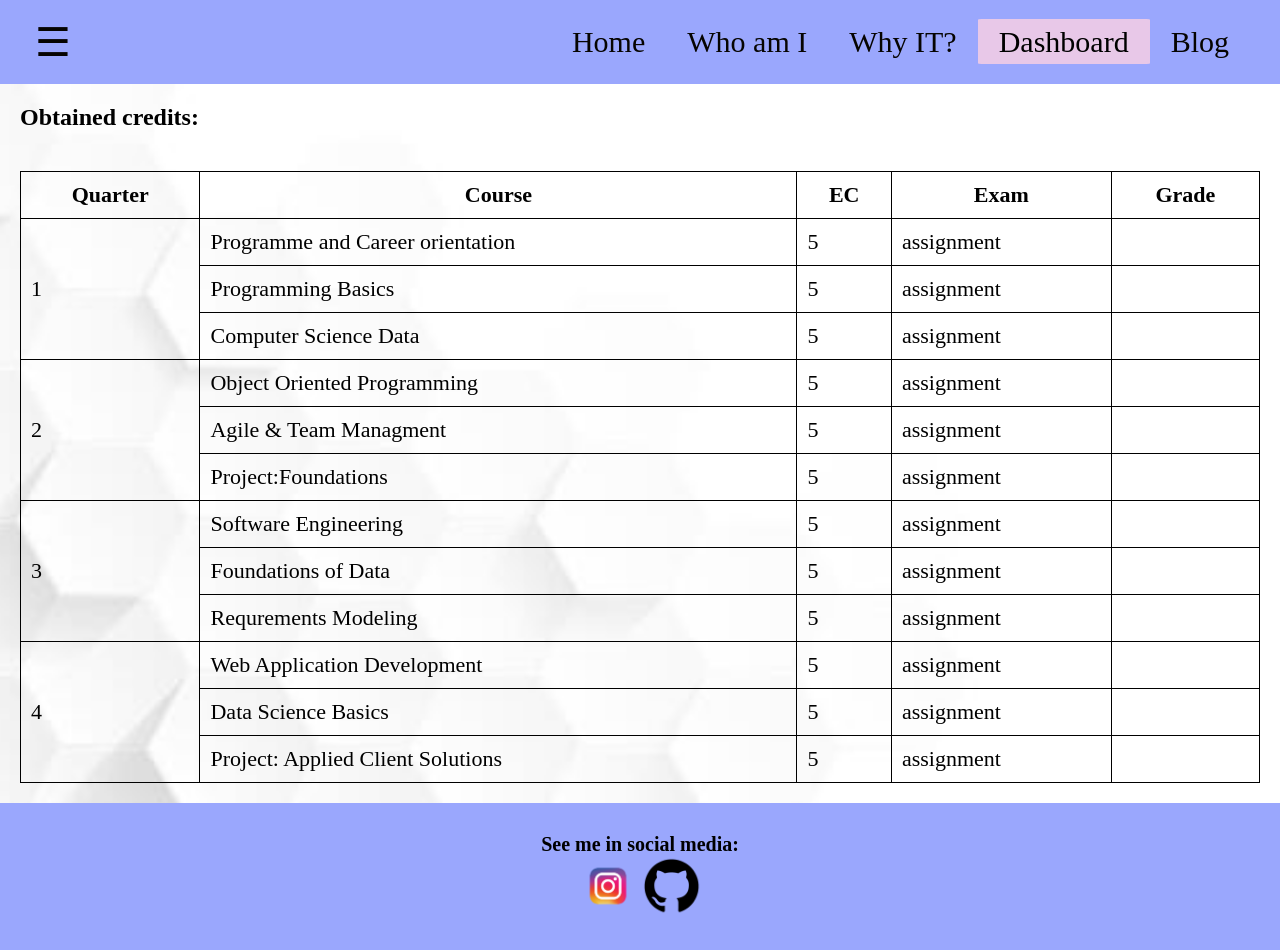
==== pages/dashboard.html @ e377d236 "done" ====
<!DOCTYPE html>
<html>
    <head>
        <meta charset="utf-8" />
    <meta name="viewport" content="width=device-width, initial-scale=1.0" />
       <title>Dashboard</title>
       <meta charset="UTF-8">
       <link rel="stylesheet" href="../style.css">
    </head>
       <body>
        <header>
            <button class="hamburger"
         id="hamburger"
          aria-label="Open menu" 
          aria-expanded="false"
          >
            ☰
        </button>
        <nav class="main">
            <ul>
                <li><a href="../index.html" target="_self">Home</a></li>
                <li><a href="about.html" target="_self">Who am I</a></li>
                <li><a href="why-it.html" target="_self">Why IT?</a></li>
                <li class="active"><a href="dashboard.html" target="_self">Dashboard</a></li>
                <li><a href="blog.html" target="_self">Blog</a></li>
            </ul>
        </nav>
         <div class="dropdown" id="dropdown">
           <a href="https://hz.reader.docfield.com/?_gl=1*14rspdg*_gcl_au*MTc5NDkyODA4MC4xNzkwODUzNjQ5*_ga*MTkwMTA1MjcyNi4xNzkwODUzNjQ5*_ga_6MYD4DVW57*czE3OTI2NjUyNDMkbzUkZzEkdDE3OTI2NjUzMDQkajU5JGwwJGgw" target="_blank">CER</a>
        <a href="https://hz.reader.docfield.com/93eee6aa-2bc1-454c-a56a-f8b56c62ba9f" target="_blank">IR</a>
        <a href="https://learn.hz.nl/my/" target="_blank">Learn</a>
        <a href="dashboard.html">Dashboard</a>
        <a href="https://github.com/HZ-HBO-ICT" target="_blank">GitHub<img class="logo2" src="../HZ-logos/hz-university-of-applied-sciences.png"> </a>
        </div>
    </header>
    <h2 class="credits">Obtained credits:</h2>
         <table class="table">
           <tr>
              <th>Quarter</th>
              <th>Course</th>
              <th>EC</th>
              <th>Exam</th>
              <th>Grade</th>
            </tr>
            <tr> 
              <td rowspan="3">1</td>
              <td>Programme and Career orientation</td>
              <td>5</td>
              <td>assignment</td>
              <td></td>
            </tr>
            <tr>
                <td>Programming Basics</td>
                <td>5</td>
                <td>assignment</td>
                <td></td>
            </tr>
            <tr>
                <td>Computer Science Data</td>
                <td>5</td>
                <td>assignment</td>
                <td></td>
            </tr>
    
            <tr>
              <td rowspan="3">2</td>
              <td>Object Oriented Programming</td>
              <td>5</td>
              <td>assignment</td>
              <td></td>
            </tr>
            <tr>
            <td>Agile & Team Managment</td>
            <td>5</td>
            <td>assignment</td>
            <td></td>
            </tr>
            <tr>
                <td>Project:Foundations</td>
                <td>5</td>
                <td>assignment</td>
                <td></td>
            </tr>
            <tr>
            <td rowspan="3">3</td>
            <td>Software Engineering</td>
            <td>5</td>
            <td>assignment</td>
            <td></td>
            </tr>
            <tr>
              <td>Foundations of Data</td>
              <td>5</td>
              <td>assignment</td>
              <td></td>
            </tr>
            <tr>
                <td>Requrements Modeling</td>
                <td>5</td>
                <td>assignment</td>
                <td></td>
            </tr>
        
            <tr>
              <td rowspan="3">4</td>
              <td>Web Application Development</td>
              <td>5</td>
              <td>assignment</td>
              <td></td>
           </tr>
            <tr>
              <td>Data Science Basics</td>
           
              <td>5</td>
                <td>assignment</td>
                <td></td>
                 </tr>
                <tr>
                    <td>
                        Project: Applied Client Solutions
                    </td>
                    <td>5</td>
                <td>assignment</td>
                <td></td>
                </tr>

        </table>
        <footer>
        <p>
            <b>See me in social media:</b>

        </p>
        <a a href="https://www.instagram.com/piny.bo?stkn=MWE0dXExeWQ1ajBnaQ==" target="_blank"><img
                src="../images/instagram-logo-instagram-icon-transparent-free-png.webp" alt="Instagram logo"></a>
        <a href="https://github.com/anna553213"><img src="../images/github-icon.webp" alt="github-icon"></a>

    </footer>
    <script src="../script.js"></script>
       </body>
</html>
---- style.css ----
* {
    margin: 0;
    padding: 0;
    box-sizing: border-box;
    font-family: 'Montserrat';
}

html,
body {
    min-height: 100%;
}

body {
    background-image: url(./images/background-image.jpg);
    background-repeat: no-repeat;
    background-position: center;
    background-size: cover;
    background-attachment: fixed;

    min-height: 100vh;

    display: flex;
    flex-direction: column;
}

/* HEADER */
header {
    background-color: rgb(154, 167, 253);
    padding: 25px 30px;
    width: 100%;
    position: relative;
}

/* NAVIGATION */
nav.main ul {
    list-style-type: none;
    margin: 0;
    padding: 0;

    display: flex;
    justify-content: flex-end;
    align-items: center;

    font-size: 30px;
}

nav.main ul li {
    display: inline-block;
}

nav.main ul li a {
    text-decoration: none;
    color: rgb(6, 4, 1);

    padding: 5px 20px;

    border: 1px solid transparent;
    transition: 0.2s ease;
}

nav.main ul li a:hover {
    background-color: rgb(232, 200, 232);
    color: black;
    border-radius: 2%;
}

nav.main ul li.active a {
    background-color: rgb(232, 200, 232);
    color: black;
    border-radius: 2%;
}

.hamburger {
    cursor: pointer;
    font-size: 40px;
    border: none;
    background: transparent;
    color: rgb(6, 4, 1);
    padding: 5px;
    position: absolute;
    top: 50%;
    left: 30px;
    transform: translateY(-50%);
    z-index: 1002;
}


.dropdown {
    display: none;
    position: absolute;
    top: calc(100% + 8px);
    left: 30px;
    min-width: 220px;
    padding: 8px 0;
    background-color: white;
    border-radius: 10px;
    box-shadow: 0 8px 24px rgba(0, 0, 0, 0.18);
    z-index: 1001;
}

.dropdown.open {
    display: block;
}

.dropdown a {
    display: block;
    padding: 12px 18px;
    color: #222;
    font-size: 30px;
    text-decoration: none;
    transition: background-color 0.2s ease;
}

.dropdown a:hover {
    background-color: rgb(232, 200, 232);
}
div.dropdown img {
    max-width: 110px;
    height: auto;
}

/* MAIN CONTENT HOME PAGE*/
main {
    flex: 1;
}

div.main-content p {
    font-size: 40px;
    text-align: left;
}

h1 {
    text-align: center;
    font-size: 80px;
    margin: 0;
}

.home-content {
    display: flex;
    justify-content: space-between;
    align-items: center;
    padding: 50px;
}

.home-content .info {
    flex: 1;
}

.home-content img {
    width: 480px;
    height: auto;
}

.info {
    font-size: 40px;
}

figcaption {
    text-align: center;
}

/*MAIN CONTENT ABOUT ME PAGE*/
.row {
    display: flex;
    justify-content: space-between;
    align-items: center;

    width: 90%;
    margin: 70px auto;
    gap: 80px;
}

.row .text {
    width: 45%;
}

.row img {
    width: 600px;
    max-width: 60%;
    height: auto;
    border-radius: 10px;
}

.row.reverse {
    flex-direction: row-reverse;
}

.text {
    font-size: 40px;
    margin: 40px;
}

 ul.favorites a li{
    color: #a24ed6;
    text-decoration: none;
    padding: 20px;
 }

/*WHY-IT*/
.small-logo {
    width: 20px;
    height: auto;
    vertical-align: middle;
}

.hobbies {
    font-size: 50px;
}

.text-it {
    max-width: 1100px;
    margin: auto;
    padding: 20px;
    font-size: 35px;
}

/*TABLE*/
table {
    border-collapse: collapse;
    margin: 20px;
}
h2.credits{
padding: 20px;
}

table,
th,
td {
    border: 1px solid black;
}

th,
td {
    padding: 10px;
    font-size: 22px;
}

.hz-logo {
    max-height: 70px;
    width: auto;
}

/*BLOG PAGE*/
div.blog a {
    display: flex;
    box-sizing: border-box;
    justify-content: center;
    align-items: center;
    text-align: center;
    font-size: 60px;
    padding: 40px;
    margin: 0 auto;
    text-decoration: wavy;
    color: #a24ed6;
}

 
.backbtn{
    text-align: left;
   display: flexbox;
   max-width: 100px;
   width: auto;
   margin: 20px;
   border: none;
  color: rgb(8, 4, 4);
  text-align: center;
  text-decoration: none;
  font-size: 16px;
  cursor: pointer;
}
button.backbtn a{
    color: #a24ed6;
}

div h1.border{
    display: flex;
    grid-template-columns: repeat(2, minmax(0, 1fr));
    gap: 70px;
    width: 100%;
    min-width: 0;
    padding: 10px;
    border-radius: 10px;
    background-color: #ddd4df;
    border-left: 5px solid #783984;
}


/* Main SWOT section */
.swot-section, .blog {
    width: 90%;
    max-width: 1100px;
    margin: 40px auto;
    padding: 20px;
    box-sizing: border-box;
    text-align: center;
}

.swot-section h1 {
    font-size: 40px;
    margin-bottom: 10px;
}


/* Two columns and two rows */
.swot-grid{
    display: grid;
    grid-template-columns: repeat(2, minmax(0, 1fr));
    gap: 70px;
    width: 100%;
}

/* Each rectangle */
.swot-box {
    width: 100%;
    min-width: 0;
    height: 450px;
    padding: 10px;
    box-sizing: border-box;
    border-radius: 10px;
    transition: transform 0.2s ease;
}

.swot-box:hover {
    transform: translateY(-4px);
}

.swot-box h2 {
    margin-top: 0;
    margin-bottom: 15px;
}

.swot-box ul {
    padding-left: 20px;
    margin-bottom: 0;
}

.swot-box li {
    margin-bottom: 8px;
    font-size: 30px;
}

/* Different colors */
.strengths {
    background-color: #dcece2;
    border-left: 5px solid #398456;
}

.weaknesses {
    background-color: #f8e2e0;
    border-left: 5px solid #c75b54;
}

.opportunities {
    background-color: #dce9f8;
    border-left: 5px solid #477fbe;
}

.threats {
    background-color: #f8ebcb;
    border-left: 5px solid #c39a35;
}


.goal, .mission{
    font-size: 30px;
    padding: 5px;
    margin: 40px;
    background-color: #e6d3f2;
    border-radius: 10px;
}

hr{
    margin-left: 750px;
    margin-right: 750px;
}
hr.full{
    margin-left: 50px;
    margin-right: 50px;
}

.directions{
    font-size: 30px;
    padding: 5px;
    margin: 40px;
    background-color: #e6d3f2;
    border-radius: 10px;
    max-width: 80%;
    text-align: center;
    margin-left: 150px;
}

.experience{
    margin: 50px;
}

div.article p{
    font-size: 30px;
    margin-top: 30px;
    margin-left: 180px;
    margin-right: 180px;
}
/* FOOTER */
footer {
    background-color: rgb(154, 167, 253);
    padding: 30px;
    text-align: center;
    margin-top: auto;
    width: 100%;
}

footer p {
    font-size: 20px;
    color: black;
    display: flex;
    justify-content: center;
}

footer img {
    width: 60px;
    height: auto;
}
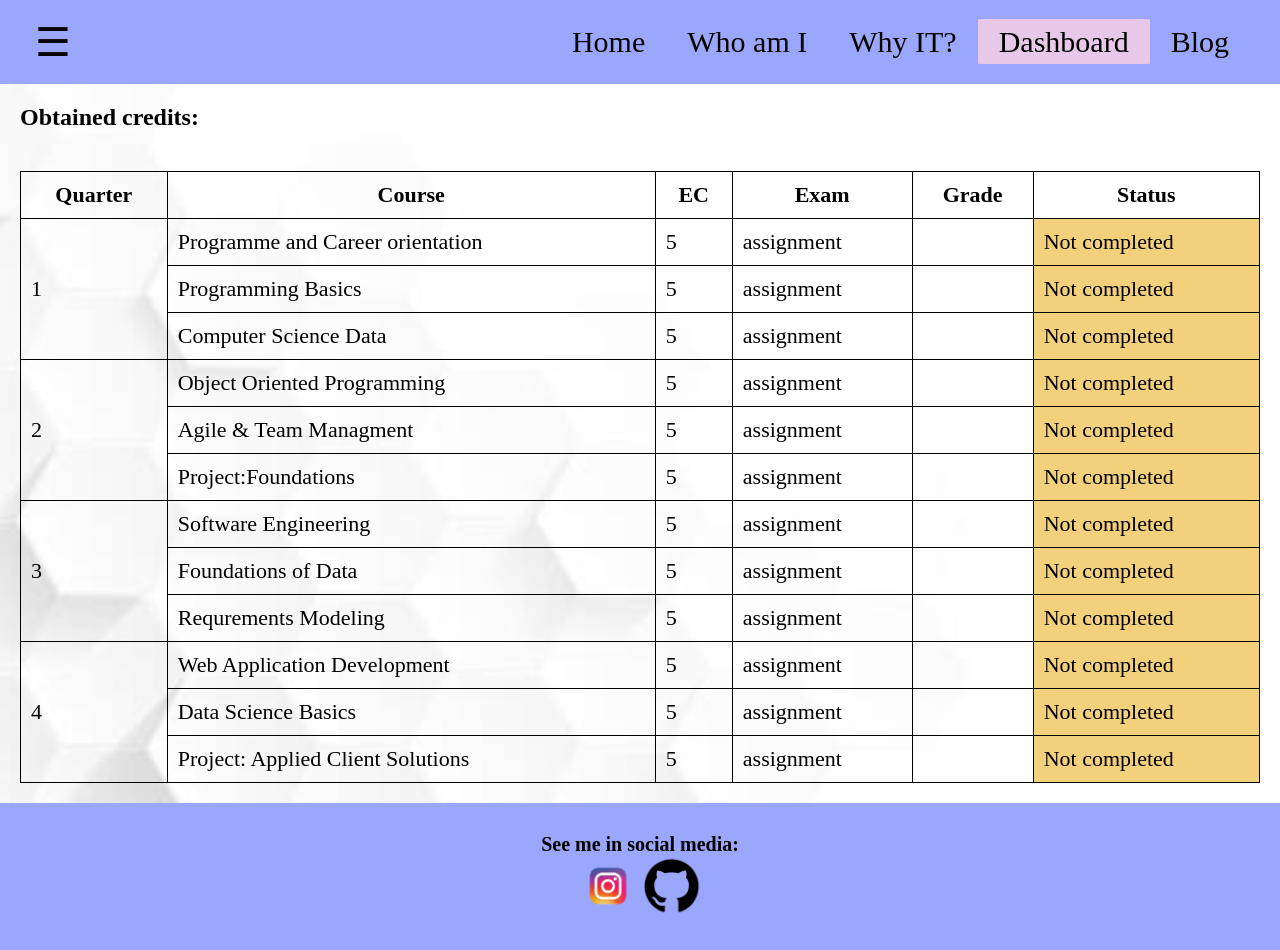
==== commit cec585cb: "done" ====
--- a/pages/dashboard.html
+++ b/pages/dashboard.html
@@ -41,6 +41,7 @@
               <th>EC</th>
               <th>Exam</th>
               <th>Grade</th>
+              <th>Status</th>
             </tr>
             <tr> 
               <td rowspan="3">1</td>
@@ -48,18 +49,21 @@
               <td>5</td>
               <td>assignment</td>
               <td></td>
+              <td class="status">Not completed</td>
             </tr>
             <tr>
                 <td>Programming Basics</td>
                 <td>5</td>
                 <td>assignment</td>
                 <td></td>
+                <td class="status">Not completed</td>
             </tr>
             <tr>
                 <td>Computer Science Data</td>
                 <td>5</td>
                 <td>assignment</td>
                 <td></td>
+                <td class="status">Not completed</td>
             </tr>
     
             <tr>
@@ -68,18 +72,21 @@
               <td>5</td>
               <td>assignment</td>
               <td></td>
+              <td class="status">Not completed</td>
             </tr>
             <tr>
             <td>Agile & Team Managment</td>
             <td>5</td>
             <td>assignment</td>
             <td></td>
+            <td class="status">Not completed</td>
             </tr>
             <tr>
                 <td>Project:Foundations</td>
                 <td>5</td>
                 <td>assignment</td>
                 <td></td>
+                <td class="status">Not completed</td>
             </tr>
             <tr>
             <td rowspan="3">3</td>
@@ -87,18 +94,21 @@
             <td>5</td>
             <td>assignment</td>
             <td></td>
+            <td class="status">Not completed</td>
             </tr>
             <tr>
               <td>Foundations of Data</td>
               <td>5</td>
               <td>assignment</td>
               <td></td>
+              <td class="status">Not completed</td>
             </tr>
             <tr>
                 <td>Requrements Modeling</td>
                 <td>5</td>
                 <td>assignment</td>
                 <td></td>
+                <td class="status">Not completed</td>
             </tr>
         
             <tr>
@@ -107,6 +117,7 @@
               <td>5</td>
               <td>assignment</td>
               <td></td>
+              <td class="status">Not completed</td>
            </tr>
             <tr>
               <td>Data Science Basics</td>
@@ -114,6 +125,7 @@
               <td>5</td>
                 <td>assignment</td>
                 <td></td>
+                <td class="status">Not completed</td>
                  </tr>
                 <tr>
                     <td>
@@ -122,6 +134,7 @@
                     <td>5</td>
                 <td>assignment</td>
                 <td></td>
+                <td class="status">Not completed</td>
                 </tr>
 
         </table>
--- a/style.css
+++ b/style.css
@@ -239,7 +239,9 @@
     max-height: 70px;
     width: auto;
 }
-
+.status{
+    background-color: #f3d17c;
+}
 /*BLOG PAGE*/
 div.blog a {
     display: flex;
